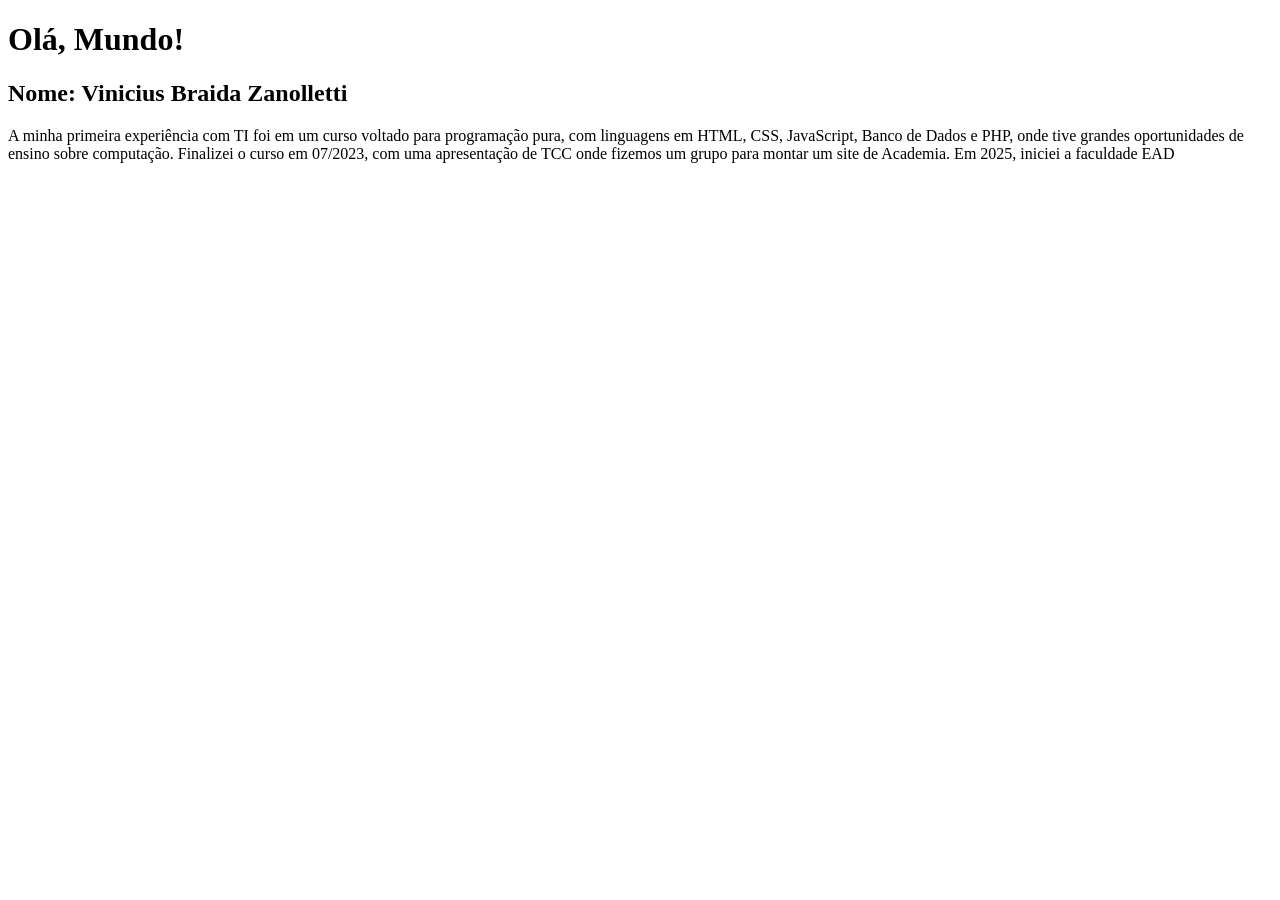
==== docs/index.html @ 9b9235fc "Add files via upload" ====
<!DOCTYPE html>
<html lang="pt-br">
<head>
    <meta charset="UTF-8">
    <title>Battlefield V</title>
</head>
<body>


<h1>Olá, Mundo!</h1>
<h2>Nome: Vinicius Braida Zanolletti</h2>

<p>A minha primeira experiência com TI foi em um curso voltado para programação pura, com linguagens em HTML, CSS,
    JavaScript, Banco de Dados e PHP, onde tive grandes oportunidades de ensino sobre computação. Finalizei o curso em
    07/2023, com uma apresentação de TCC onde fizemos um grupo para montar um site de Academia. Em 2025, iniciei a faculdade EAD </p>

</body>
</html>
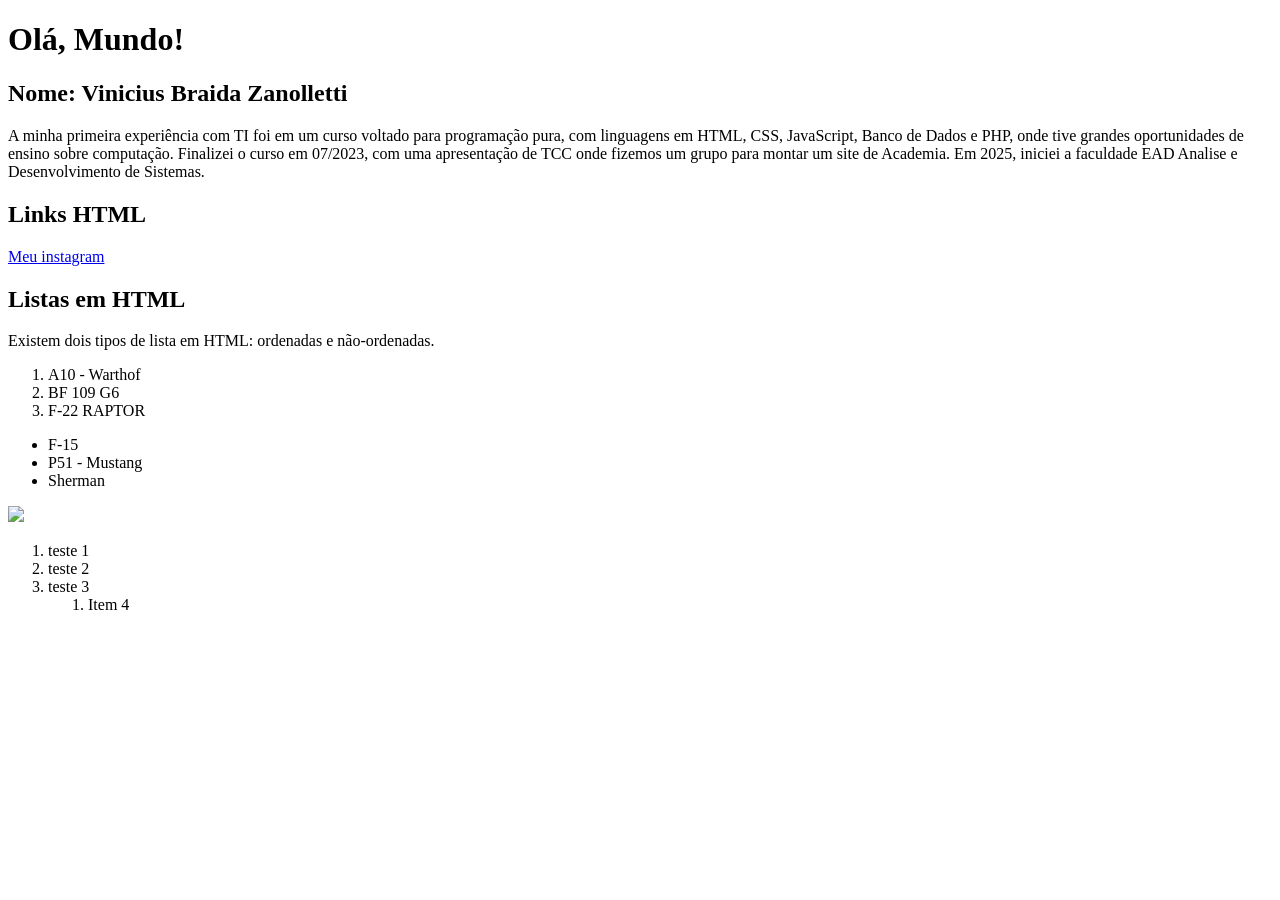
==== commit c96eb3a5: "Add files via upload" ====
--- a/docs/index.html
+++ b/docs/index.html
@@ -12,7 +12,56 @@
 
 <p>A minha primeira experiência com TI foi em um curso voltado para programação pura, com linguagens em HTML, CSS,
     JavaScript, Banco de Dados e PHP, onde tive grandes oportunidades de ensino sobre computação. Finalizei o curso em
-    07/2023, com uma apresentação de TCC onde fizemos um grupo para montar um site de Academia. Em 2025, iniciei a faculdade EAD </p>
+    07/2023, com uma apresentação de TCC onde fizemos um grupo para montar um site de Academia. Em 2025, iniciei a faculdade EAD Analise e Desenvolvimento de Sistemas. </p>
+
+
+<h2>Links HTML</h2>
+
+
+<!--LINK DE ACESSO-->
+ <a href="https://instagram.com">Meu instagram</a>
+
+
+
+<h2>Listas em HTML</h2>
+
+<p>Existem dois tipos de lista em HTML: ordenadas e não-ordenadas.</p>
+
+<ol> <!--LISTA ORDENADA -->
+    <li>A10 - Warthof</li>
+    <li>BF 109 G6</li>
+    <li>F-22 RAPTOR</li>
+</ol>
+
+<ul> <!--LISTA NÃO ORDENADA-->
+    <li>F-15</li>
+    <li>P51 - Mustang</li>
+    <li>Sherman</li>
+</ul>
+
+<!--IMAGEM DENTRO DO LINK DE ACESSO-->
+<a href="https://upload.wikimedia.org/wikipedia/commons/b/b7/Lockheed_Martin_F-22.jpg">
+
+    <img src="https://upload.wikimedia.org/wikipedia/commons/b/b7/Lockheed_Martin_F-22.jpg">
+</a>
+
+
+<!--LISTAS COM SUBITEM ESPAÇADO. CRIE OUTRA OL!-->
+<ol>
+  <li>teste 1</li>
+    <li>teste 2</li>
+    <li>teste 3</li>
+
+    <ol>
+        <li>Item 4</li>
+    </ol>
+
+
+
+
+</ol>
+
+
 
 </body>
 </html>
